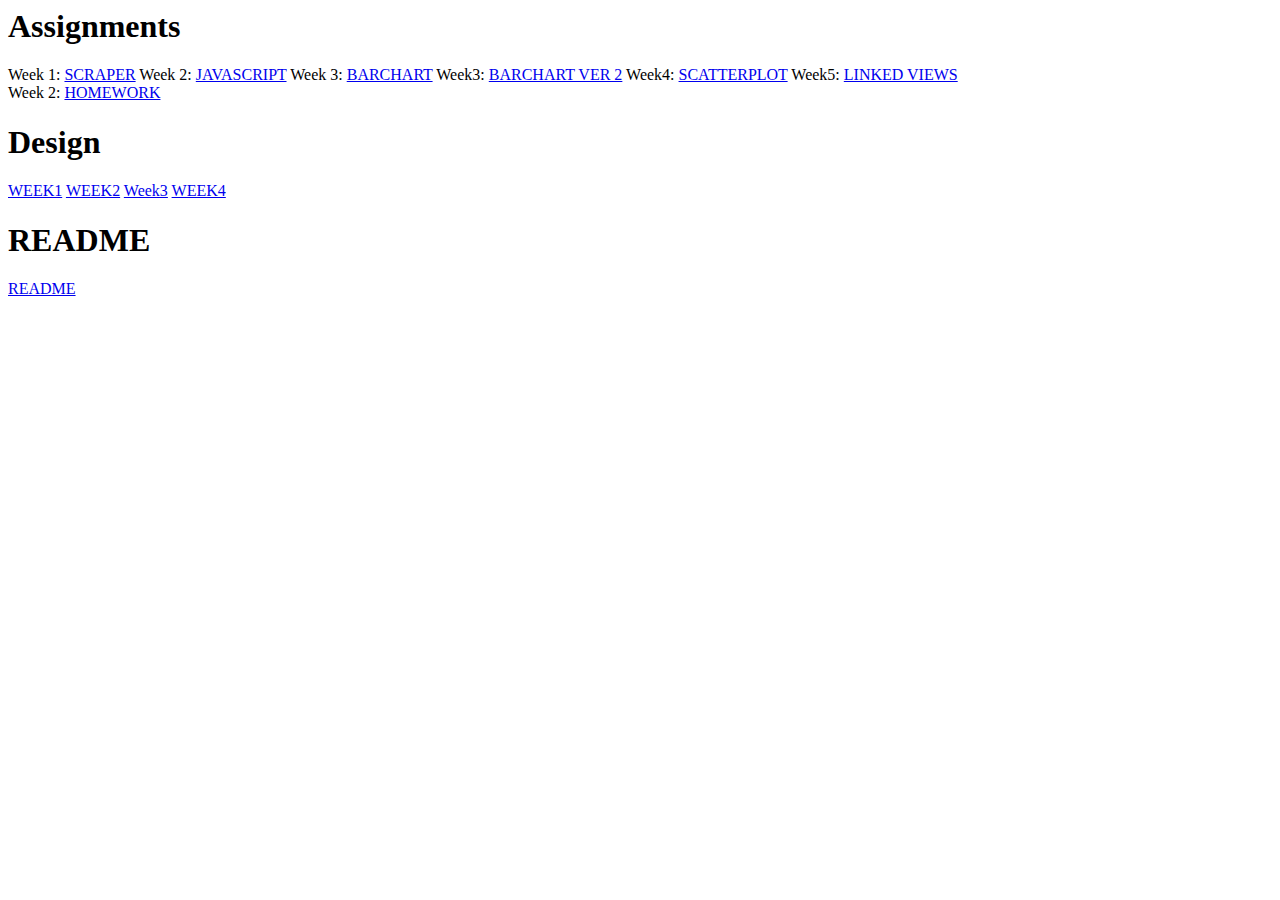
==== index.html @ ad07f246 "Update index.html" ====
<html>
<head>
</head>
<body>
  <h1>Assignments</h1>
  Week 1: <a href="https://github.com/civart2/dataprocessing/tree/master/Homework/Week1/Scraper">SCRAPER</a>
  Week 2: <a href="https://github.com/civart2/dataprocessing/tree/master/Homework/Week_2/index.html">JAVASCRIPT</a>
  Week 3: <a href="https://github.com/civart2/dataprocessing/tree/master/Homework/Week3">BARCHART</a>
  Week3: <a href="https://github.com/civart2/dataprocessing/blob/master/Homework/Week3/index2.html">BARCHART VER 2</a>
  Week4: <a href="https://github.com/civart2/dataprocessing/tree/master/Week4">SCATTERPLOT</a>
  Week5: <a href="https://github.com/civart2/dataprocessing/blob/master/Homework/Week5/index.html">LINKED VIEWS</a>
  <br>Week 2: <a href="https://github.com/civart2/dataprocessing/blob/master/Homework/Week_2/Homework%202.pdf">HOMEWORK</a>
  <br><h1>Design</h1> 
  <a href="https://github.com/civart2/dataprocessing/blob/master/Design/design1.pdf">WEEK1</a>
  <a href="https://github.com/civart2/dataprocessing/blob/master/Design/ProgressReport_Week2.pdf">WEEK2</a>
  <a href="https://github.com/civart2/dataprocessing/blob/master/Design/Part%203_%20STORYTELLING%252FVISUAL%20NARRATIVE.pdf">Week3</a>
  <a href="https://github.com/civart2/dataprocessing/blob/master/README.md">WEEK4</a>
  <br><h1>README</h1>
  <a href="https://github.com/civart2/dataprocessing/blob/master/README.md">README</a>
  </body>
</html>
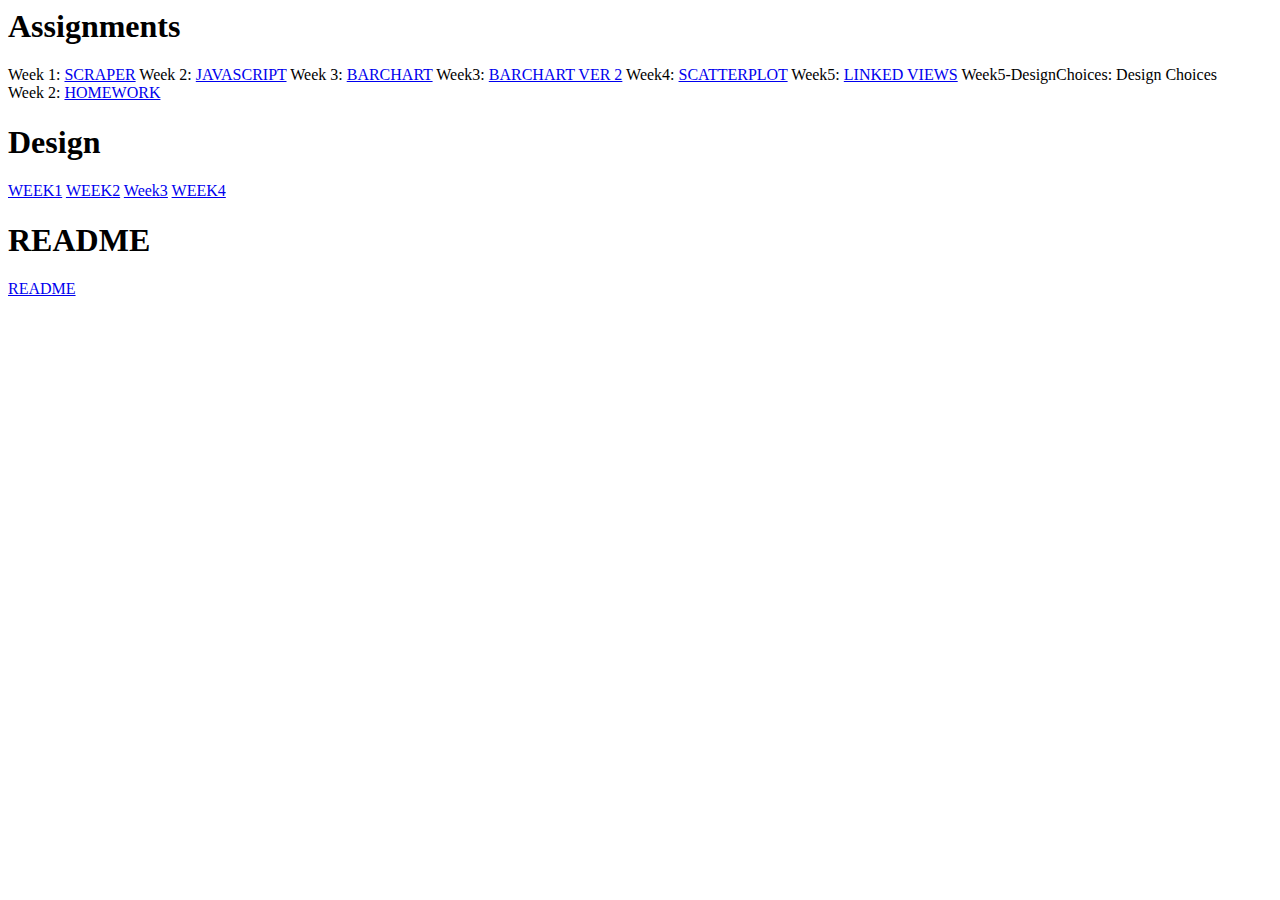
==== commit 395298a8: "Update index.html" ====
--- a/index.html
+++ b/index.html
@@ -8,7 +8,8 @@
   Week 3: <a href="https://github.com/civart2/dataprocessing/tree/master/Homework/Week3">BARCHART</a>
   Week3: <a href="https://github.com/civart2/dataprocessing/blob/master/Homework/Week3/index2.html">BARCHART VER 2</a>
   Week4: <a href="https://github.com/civart2/dataprocessing/tree/master/Week4">SCATTERPLOT</a>
-  Week5: <a href="https://github.com/civart2/dataprocessing/blob/master/Homework/Week5/index.html">LINKED VIEWS</a>
+  Week5: <a href="https://civart2.github.io/dataprocessing/Homework/Week5/index.html">LINKED VIEWS</a>
+  Week5-DesignChoices: <a href:"https://civart2.github.io/dataprocessing/Homework/Week5/Week 5 Design Choices.pdf">Design Choices</a>
   <br>Week 2: <a href="https://github.com/civart2/dataprocessing/blob/master/Homework/Week_2/Homework%202.pdf">HOMEWORK</a>
   <br><h1>Design</h1> 
   <a href="https://github.com/civart2/dataprocessing/blob/master/Design/design1.pdf">WEEK1</a>
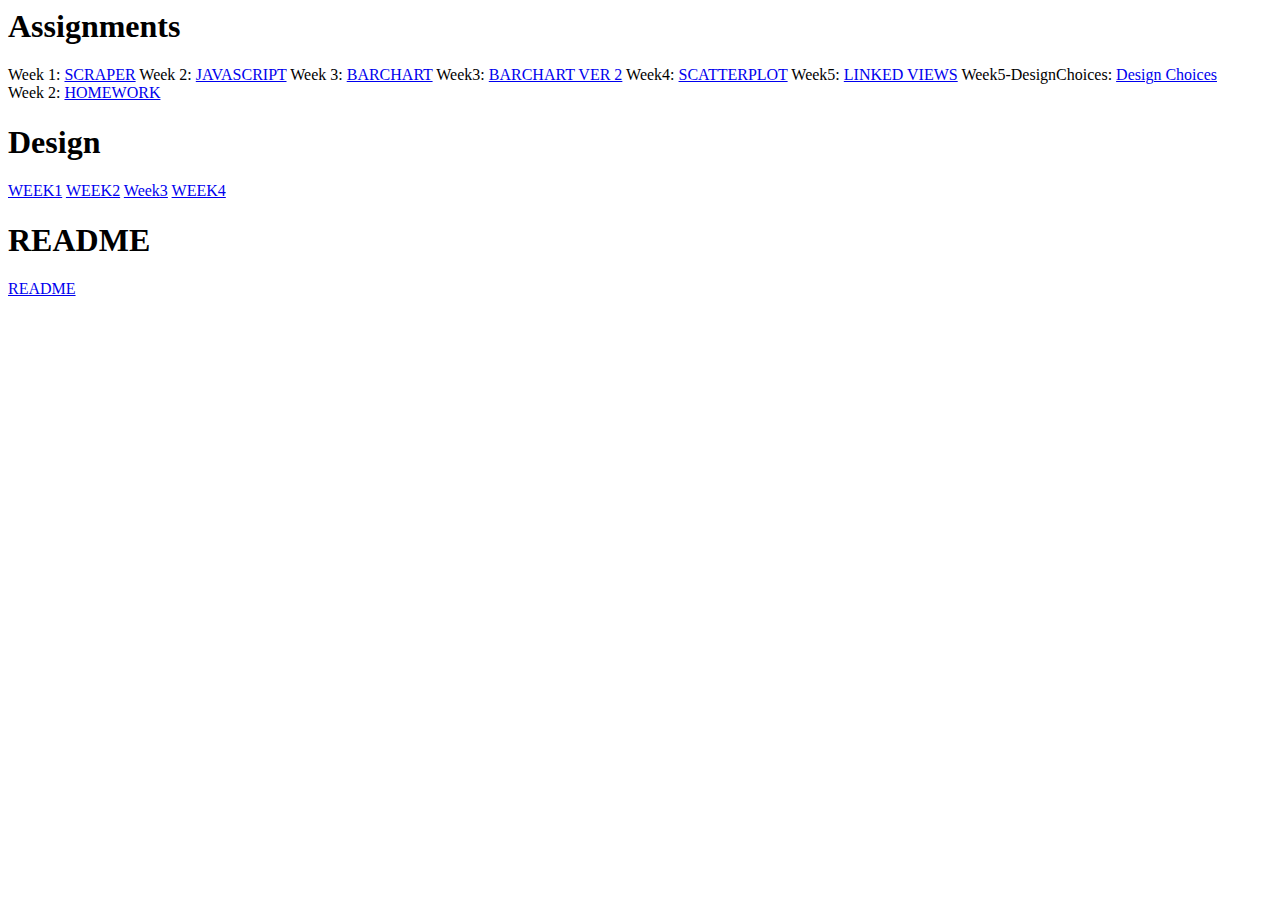
==== commit fc34ef4a: "Update index.html" ====
--- a/index.html
+++ b/index.html
@@ -9,7 +9,7 @@
   Week3: <a href="https://github.com/civart2/dataprocessing/blob/master/Homework/Week3/index2.html">BARCHART VER 2</a>
   Week4: <a href="https://github.com/civart2/dataprocessing/tree/master/Week4">SCATTERPLOT</a>
   Week5: <a href="https://civart2.github.io/dataprocessing/Homework/Week5/index.html">LINKED VIEWS</a>
-  Week5-DesignChoices: <a href:"https://civart2.github.io/dataprocessing/Homework/Week5/Week 5 Design Choices.pdf">Design Choices</a>
+  Week5-DesignChoices: <a href="https://civart2.github.io/dataprocessing/Homework/Week5/Week 5 Design Choices.pdf">Design Choices</a>
   <br>Week 2: <a href="https://github.com/civart2/dataprocessing/blob/master/Homework/Week_2/Homework%202.pdf">HOMEWORK</a>
   <br><h1>Design</h1> 
   <a href="https://github.com/civart2/dataprocessing/blob/master/Design/design1.pdf">WEEK1</a>
